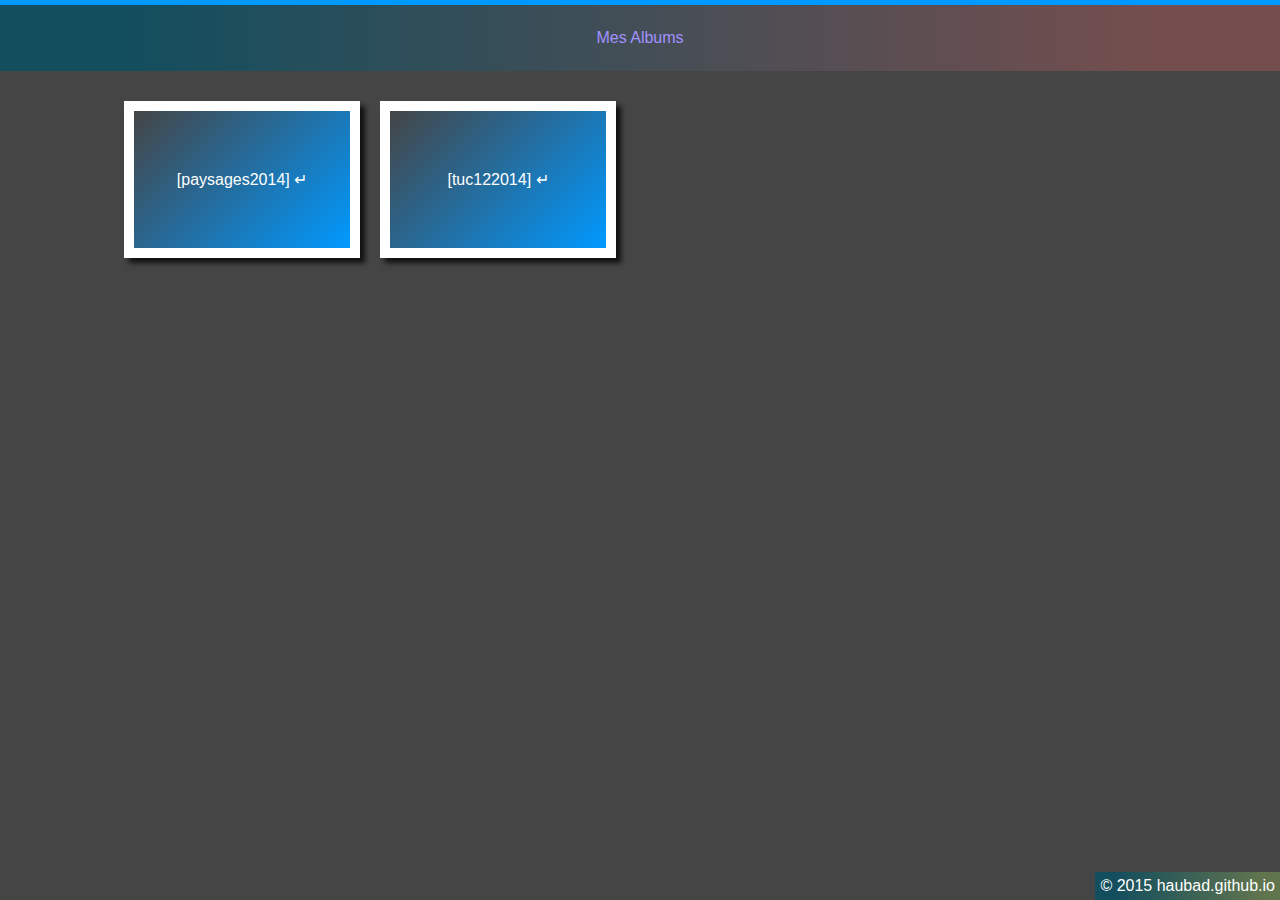
==== albums/index.html @ 5ae58ffc "copyright" ====
<!DOCTYPE html>
<html lang="fr">
<head>
	<meta charset="utf-8">
	<title>Albums</title>
	<link rel="stylesheet" href="style1.css">  	
  	<script src="jQuery.js"></script>
  	<script src="helpers.js"></script>
    <meta name="viewport" content="width=device-width">
</head>
<body onload="onload()">
	<header>
		<div class="close"><a title="Ouvrir l’emplacement dans lequel le dossier que vous affichez est enregistré">&#x2191; Haut</a></div>
		<div id="title-id" class="title">%data%</div>
	</header>
	<section id="main"></section>
    <footer>&copy; 2015 haubad.github.io</footer>
  	<script src="indexBuilder.js"></script>
</body>
</html>
---- albums/style1.css ----
* {
  padding: 0;
  margin: 0;
  font-family: 'Roboto', sans-serif;
  font-size: 16px;

  -webkit-box-sizing: border-box;
     -moz-box-sizing: border-box;
      -ms-box-sizing: border-box;
          box-sizing: border-box;
}

body {
    border-top: 5px solid #0099FF;
    border-bottom: 0px solid #0099FF;
    background-color: rgb(69,69,69);
    cursor: auto;
}

header {
	//background-color: #303030;
    background: linear-gradient(90deg, #134e5e 10%, #744e4e 90%);
	color: #a292ff;//#00aaff;
	padding: 24px;
	font: bold Verdana, sans-serif;
	text-align: center;
}

.clear {
    clear: both;
}

.white-text {
	color: white;
}

.blue-text {
    color: #0099FF;
}

.yellow-text {
    color: yellow;
}

.violet-text {
    color: #a292ff;
}

#main {
    padding-top: 20px;
}

.folder-entry {
	border: 10px solid rgb(255, 255, 255);
	margin: 10px;
	width: 360px;
	height: 240px;
	float: left;
	border-radius: 0px;
	overflow: hidden;
    background: linear-gradient(-45deg, #0099FF, rgb(69,69,69));
    padding-top: 100px;

	-webkit-box-shadow: 5px 5px 5px #111;
          	box-shadow: 5px 5px 5px #111;
}

.folder-entry:hover {
	border: 10px solid #fffc56;
}

.folder-entry a {
	text-decoration: none;
	display: block;
    height: inherit;
	text-align: center;
	color: white;
}

.pic-entry {
    background: no-repeat center center;
    background-size: cover;
    
	border: 1px solid #454545;
    padding: 0px;
	margin: 10px;
	width: 360px;
    height: 240px;
	float: left;
	border-radius: 0px;
	overflow: hidden;
    
	-webkit-box-shadow: 5px 5px 5px #111;
          	box-shadow: 5px 5px 5px #111;
}

.pic-entry:hover {
	border: 1px solid #ff0;
}

.pic-entry.pic-vertical {
    //width: 240px;
    //height: 360px;
}

.grow a {
    display: block;
    height: inherit;
}

/* grow: background-size */
.grow {
    background-size: 100%;
    border: 0px;

	-webkit-transition: background-size 1s ease;
	 -moz-transition: background-size 1s ease;
	   -o-transition: background-size 1s ease;
	  -ms-transition: background-size 1s ease;
	      transition: background-size 1s ease;
}

.grow:hover {
    background-size: 140%;
}

/* sidepan */
.sidepan a img {
	width: 300px;
	margin-left: 0px;
	-webkit-transition: margin 1s ease;
	 -moz-transition: margin 1s ease;
	   -o-transition: margin 1s ease;
	  -ms-transition: margin 1s ease;
	      transition: margin 1s ease;
}
 
.sidepan a img:hover {
	margin-left: -200px;
}

/* vertpan */
.vertpan a img {
	width: 300px;
	margin-top: 0px;
	-webkit-transition: margin 1s ease;
	 -moz-transition: margin 1s ease;
	   -o-transition: margin 1s ease;
	  -ms-transition: margin 1s ease;
	      transition: margin 1s ease;
}
 
.vertpan a img:hover {
	margin-top: 200px;
}

/* tilt */
.tilt {
	-webkit-transition: all 0.5s ease;
	 -moz-transition: all 0.5s ease;
	   -o-transition: all 0.5s ease;
	  -ms-transition: all 0.5s ease;
	      transition: all 0.5s ease;
}
 
.tilt:hover {
	-webkit-transform: rotate(-5deg);
	 -moz-transform: rotate(-5deg);
	   -o-transform: rotate(-5deg);
	  -ms-transform: rotate(-5deg);
	      transform: rotate(-5deg);
}

.tilt a img {
	width: 300px;
}

/* morph */
.morph {
	-webkit-transition: all 0.5s ease;
	 -moz-transition: all 0.5s ease;
	   -o-transition: all 0.5s ease;
	  -ms-transition: all 0.5s ease;
	      transition: all 0.5s ease;
}
 
.morph:active {
	border-radius: 50%;
	-webkit-transform: rotate(360deg);
	 -moz-transform: rotate(360deg);
	   -o-transform: rotate(360deg);
	  -ms-transform: rotate(360deg);
	      transform: rotate(360deg);
}

.morph a img {
	width: 300px;
}

/* b&w */
.bw a img {
	width: 300px;
	-webkit-transition: all 1s ease;
	 -moz-transition: all 1s ease;
	   -o-transition: all 1s ease;
	  -ms-transition: all 1s ease;
	      transition: all 1s ease;
}
 
.bw a img:hover {
	-webkit-filter: grayscale(100%);
}

/* darken */
.brighten a img {
	width: 300px;
	-webkit-filter: brightness(65%);
	-webkit-transition: all 1s ease;
	 -moz-transition: all 1s ease;
	   -o-transition: all 1s ease;
	  -ms-transition: all 1s ease;
	      transition: all 1s ease;
}
 
.brighten a img:hover {
	-webkit-filter: brightness(100%);
}

/* caption */
.caption {
    position: relative;
    bottom: 0px;
    visibility: hidden;
    background-color: rgba(11, 11, 11, 0.6);
    color: #a292ff;
    font-size: 14px;
}

/* full.html */
#placeholder {
    /* This image will be displayed fullscreen */
    background: no-repeat center center;

    /* Ensure the html element always takes up the full height of the browser window */
    min-height: 100%;

    /* The Magic */
    background-size: contain;

    border: 0px 0px 0px 0px solid #0099ff;
}

div.prev {
	background: url(./icons/arrow-left.png) no-repeat center center;
    min-height: 100%;
	width: 32px;
	float: left;
	margin-top: auto;
	margin-bottom: auto;
    position: relative;
    z-index: 100;
}

div.prev:hover {
	background: url(./icons/arrow-left-hover.png) no-repeat center center;
    cursor: pointer;
}

div.next {
	background: url(./icons/arrow-right.png) no-repeat center center;
    min-height: 100%;
	width: 32px;
	float: right;
	margin-top: auto;
	margin-bottom: auto;
    position: relative;
    z-index: 100;
}

div.next:hover {
	background: url(./icons/arrow-right-hover.png) no-repeat center center;
    cursor: pointer;
}

div.full-header {
	background-color: rgba(11, 11, 11, 0.6);
	color: white;
	padding-top: 12px;
    padding-left: 12px;
	font: bold Verdana, sans-serif;
	text-align: center;
    position: fixed;
    top: 4px;
    width: 100%;
    z-index: 1000; /*seuls élements positionnés (fixed, relative or absolute) peux avoir un z-index*/
}

div.close {
	background-color: #0099FF;
	float: left;
	border-radius: 3px;
	padding: 5px;
	position: relative;
	top: -5px;
}

div.close a {
	text-decoration: none;
	color: white;
}

div.fake-img {    
}

/* computer screen */
@media only screen and (min-width: 1024px) {
	#main {
	}

	* {
	  font-size: 16px;
	}
}

/* smartphone */
@media only screen and (max-width: 768px) {
	#main {
	}

	* {
	  font-size: 16px;
	}
    
    .folder-entry {
    }

    .folder-entry a {
    }
    
    .pic-entry {
    }
    
    .pic-vertical {
    }
}

footer {
    clear: both;
    text-align: center;
    background: linear-gradient(90deg, #134e5e 10%, #60744e 90%);
	color: white;//#a292ff;//#00aaff;
	padding: 5px;
	font: bold Verdana, sans-serif;
	text-align: center;
    position: fixed;
    bottom: 0;
    right: 0;
    z-index: -1;
}
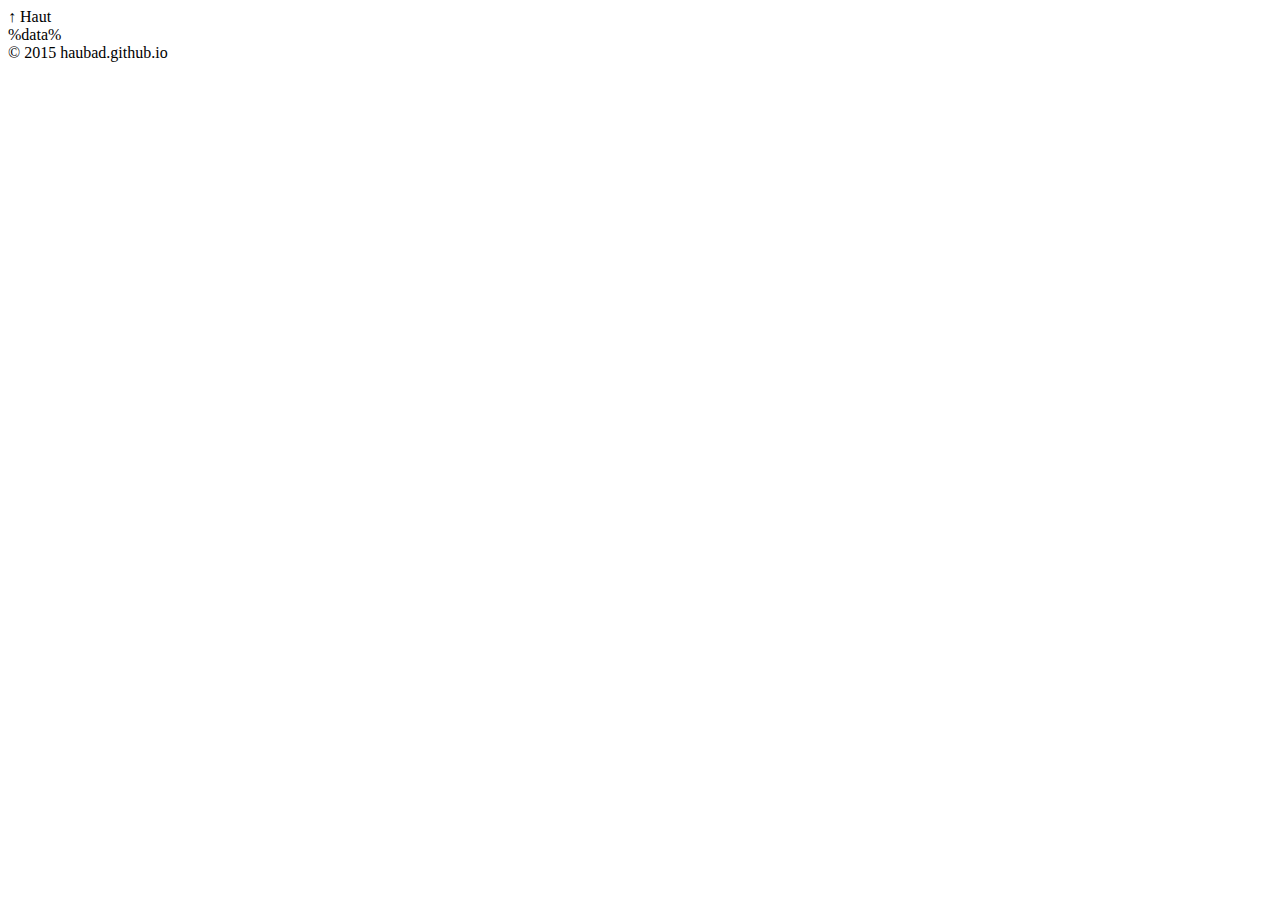
==== commit 8e42a218: "move script tag to the bottom" ====
--- a/albums/index.html
+++ b/albums/index.html
@@ -4,8 +4,6 @@
 	<meta charset="utf-8">
 	<title>Albums</title>
 	<link rel="stylesheet" href="style1.css">  	
-  	<script src="jQuery.js"></script>
-  	<script src="helpers.js"></script>
     <meta name="viewport" content="width=device-width">
 </head>
 <body onload="onload()">
@@ -15,7 +13,8 @@
 	</header>
 	<section id="main"></section>
     <footer>&copy; 2015 haubad.github.io</footer>
+  	<script src="jQuery.js"></script>
+  	<script src="helpers.js"></script>
   	<script src="indexBuilder.js"></script>
 </body>
 </html>
- 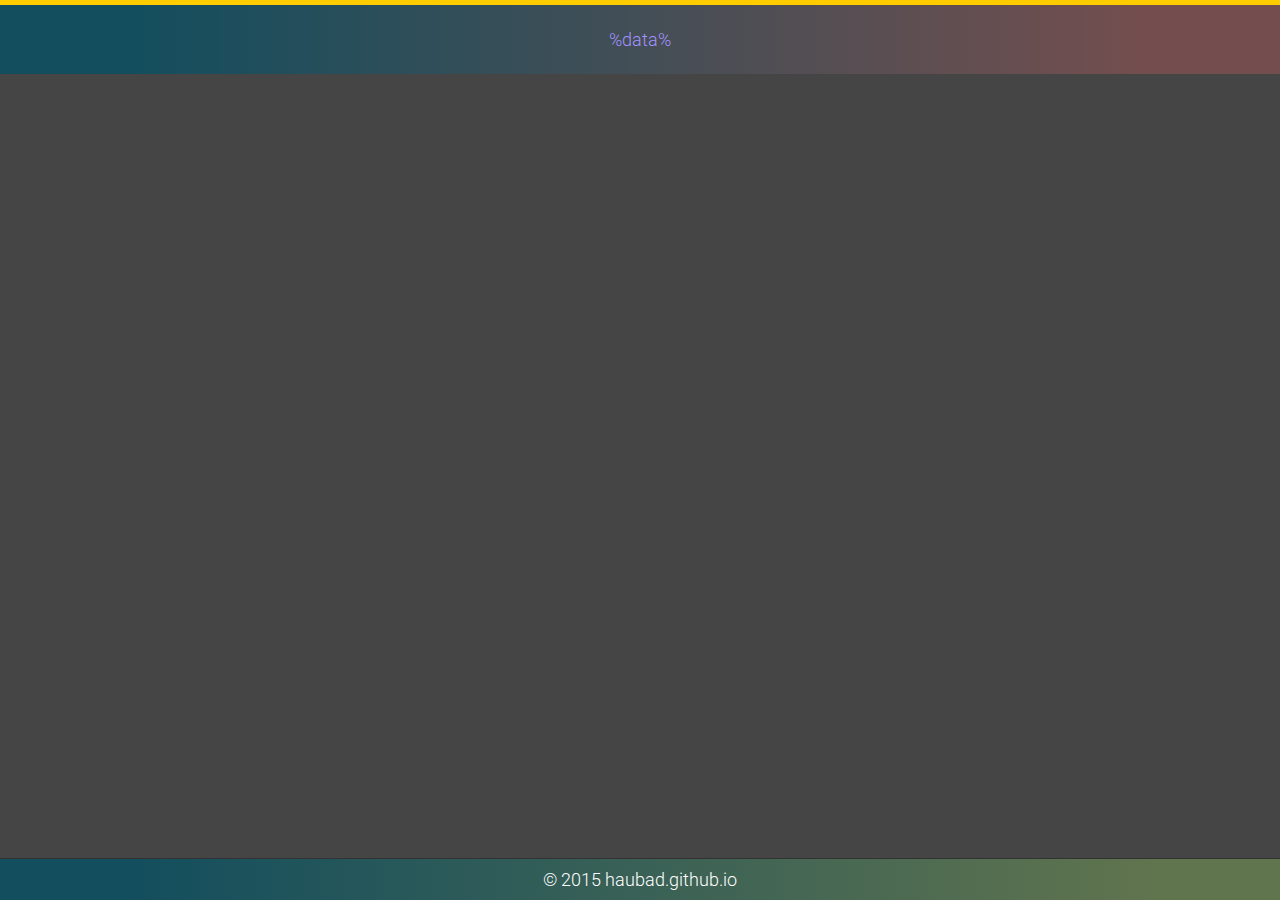
==== commit d22a2ac3: "lato:300" ====
--- a/albums/index.html
+++ b/albums/index.html
@@ -3,7 +3,8 @@
 <head>
 	<meta charset="utf-8">
 	<title>Albums</title>
-	<link rel="stylesheet" href="style1.css">  	
+    <link href='http://fonts.googleapis.com/css?family=Roboto:300' rel='stylesheet' type='text/css'>
+    <link rel="stylesheet" href="style1.css">  	
     <meta name="viewport" content="width=device-width">
 </head>
 <body onload="onload()">
@@ -13,7 +14,7 @@
 	</header>
 	<section id="main"></section>
     <footer>&copy; 2015 haubad.github.io</footer>
-  	<script src="jQuery.js"></script>
+  	<script src="jquery-2.1.3.min.js"></script>
   	<script src="helpers.js"></script>
   	<script src="indexBuilder.js"></script>
 </body>
--- a/albums/style1.css
+++ b/albums/style1.css
@@ -0,0 +1,374 @@
+* {
+  padding: 0;
+  margin: 0;
+  font: 300 18px 'Roboto', sans-serif;
+
+  -webkit-box-sizing: border-box;
+     -moz-box-sizing: border-box;
+      -ms-box-sizing: border-box;
+          box-sizing: border-box;
+}
+
+body {
+    border-top: 5px solid #fc0;
+    border-bottom: 0px solid #fc0;
+    background-color: rgb(69, 69, 69);
+    cursor: auto;
+    min-height: 100%;
+}
+
+header {
+    background: linear-gradient(90deg, #134e5e 10%, #744e4e 90%);
+	color: #a292ff;//#00aaff;
+	padding: 24px;
+	font-weight: normal;
+	text-align: center;
+}
+
+.clear {
+    clear: both;
+}
+
+.white-text {
+	color: white;
+}
+
+.blue-text {
+    color: #0099FF;
+}
+
+.yellow-text {
+    color: yellow;
+}
+
+.violet-text {
+    color: #a292ff;
+}
+
+#main {
+    padding-top: 20px;
+}
+
+.folder-entry {
+	border: 1px solid #454545;
+	margin: 10px;
+	width: 360px;
+	height: 240px;
+	float: left;
+	border-radius: 0px;
+	overflow: hidden;
+    background: linear-gradient(-45deg, #0099FF, rgb(69,69,69));
+    padding-top: 100px;
+
+	-webkit-box-shadow: 5px 5px 5px #111;
+          	box-shadow: 5px 5px 5px #111;
+}
+
+.folder-entry:hover {
+	border: 1px solid #fffc56;
+}
+
+.folder-entry a {
+	text-decoration: none;
+	display: block;
+    height: inherit;
+	text-align: center;
+	color: white;
+}
+
+.pic-entry {
+    background: no-repeat center center;
+    background-size: cover;
+    
+	border: 1px solid #454545;
+    padding: 0px;
+	margin: 10px;
+	width: 360px;
+    height: 240px;
+	float: left;
+	border-radius: 0px;
+	overflow: hidden;
+    
+	-webkit-box-shadow: 5px 5px 5px #111;
+          	box-shadow: 5px 5px 5px #111;
+}
+
+.pic-entry:hover {
+	border: 1px solid #fffc56;
+}
+
+.pic-entry.pic-vertical {
+    //width: 240px;
+    //height: 360px;
+}
+
+.grow a {
+    display: block;
+    height: inherit;
+    outline: 0;
+}
+
+/* grow: background-size */
+.grow {
+    background-size: 100%;
+    border: 0px;
+
+	-webkit-transition: background-size 1s ease;
+	 -moz-transition: background-size 1s ease;
+	   -o-transition: background-size 1s ease;
+	  -ms-transition: background-size 1s ease;
+	      transition: background-size 1s ease;
+}
+
+.grow:hover {
+    background-size: 140%;
+}
+
+/* sidepan */
+.sidepan a img {
+	width: 300px;
+	margin-left: 0px;
+	-webkit-transition: margin 1s ease;
+	 -moz-transition: margin 1s ease;
+	   -o-transition: margin 1s ease;
+	  -ms-transition: margin 1s ease;
+	      transition: margin 1s ease;
+}
+ 
+.sidepan a img:hover {
+	margin-left: -200px;
+}
+
+/* vertpan */
+.vertpan a img {
+	width: 300px;
+	margin-top: 0px;
+	-webkit-transition: margin 1s ease;
+	 -moz-transition: margin 1s ease;
+	   -o-transition: margin 1s ease;
+	  -ms-transition: margin 1s ease;
+	      transition: margin 1s ease;
+}
+ 
+.vertpan a img:hover {
+	margin-top: 200px;
+}
+
+/* tilt */
+.tilt {
+	-webkit-transition: all 0.5s ease;
+	 -moz-transition: all 0.5s ease;
+	   -o-transition: all 0.5s ease;
+	  -ms-transition: all 0.5s ease;
+	      transition: all 0.5s ease;
+}
+ 
+.tilt:hover {
+	-webkit-transform: rotate(-5deg);
+	 -moz-transform: rotate(-5deg);
+	   -o-transform: rotate(-5deg);
+	  -ms-transform: rotate(-5deg);
+	      transform: rotate(-5deg);
+}
+
+.tilt a img {
+	width: 300px;
+}
+
+/* morph */
+.morph {
+	-webkit-transition: all 0.5s ease;
+	 -moz-transition: all 0.5s ease;
+	   -o-transition: all 0.5s ease;
+	  -ms-transition: all 0.5s ease;
+	      transition: all 0.5s ease;
+}
+ 
+.morph:active {
+	border-radius: 50%;
+	-webkit-transform: rotate(360deg);
+	 -moz-transform: rotate(360deg);
+	   -o-transform: rotate(360deg);
+	  -ms-transform: rotate(360deg);
+	      transform: rotate(360deg);
+}
+
+.morph a img {
+	width: 300px;
+}
+
+/* b&w */
+.bw a img {
+	width: 300px;
+	-webkit-transition: all 1s ease;
+	 -moz-transition: all 1s ease;
+	   -o-transition: all 1s ease;
+	  -ms-transition: all 1s ease;
+	      transition: all 1s ease;
+}
+ 
+.bw a img:hover {
+	-webkit-filter: grayscale(100%);
+}
+
+/* darken */
+.brighten a img {
+	width: 300px;
+	-webkit-filter: brightness(65%);
+	-webkit-transition: all 1s ease;
+	 -moz-transition: all 1s ease;
+	   -o-transition: all 1s ease;
+	  -ms-transition: all 1s ease;
+	      transition: all 1s ease;
+}
+ 
+.brighten a img:hover {
+	-webkit-filter: brightness(100%);
+}
+
+/* caption */
+.caption {
+    position: relative;
+    bottom: 0px;
+    visibility: hidden;
+    background-color: rgba(11, 11, 11, 0.6);
+    color: #a292ff;
+    font-size: 14px;
+}
+
+/* compl */
+.compl {
+    position: relative;
+    top: -15px;
+    left: 1px;
+    visibility: hidden;
+    background-color: rgba(11, 11, 11, 0.7);
+    color: #a292ff;
+    font-size: 14px;
+    width: 8px;
+}
+
+/* full.html */
+#placeholder {
+    /* This image will be displayed fullscreen */
+    background: no-repeat center center;
+
+    /* Ensure the html element always takes up the full height of the browser window */
+    min-height: 100%;
+
+    /* The Magic */
+    background-size: contain;
+
+    border: 0px solid #0099ff;
+}
+
+div.prev {
+    min-height: 100%;
+	float: left;
+    position: relative;
+    z-index: 100;
+}
+
+div.prev .prev-button {
+	background: url(./icons/arrow-left.png) no-repeat center center;
+    width: 48px;
+    height: 48px;
+    background-color: #111;
+    border-radius: 3px;
+    
+    position: absolute;
+    left: 0; top: 0; bottom: 0;
+    margin-left: 5px;
+    margin-top: auto;
+    margin-bottom: auto;
+}
+
+div.prev .prev-button:hover {
+	background: url(./icons/arrow-left-hover.png) no-repeat center center;
+    cursor: pointer;
+    background-color: #111;
+}
+
+div.next {
+    min-height: 100%;
+	float: right;
+    position: relative;
+    z-index: 100;
+}
+
+div.next .next-button {
+	background: url(./icons/arrow-right.png) no-repeat center center;
+    width: 48px;
+    height: 48px;
+    background-color: #111;
+    border-radius: 3px;
+
+    position: absolute;
+    right: 0; top: 0; bottom: 0;
+    margin-top: auto;
+    margin-bottom: auto;
+    margin-right: 5px;
+}
+
+div.next .next-button:hover {
+	background: url(./icons/arrow-right-hover.png) no-repeat center center;
+    cursor: pointer;
+    background-color: #111;
+}
+
+div.full-header {
+	background-color: rgba(11, 11, 11, 0.6);
+	color: white;
+	padding-top: 12px;
+    padding-left: 12px;
+	font-weight: normal;
+	text-align: center;
+    position: fixed;
+    top: 4px;
+    width: 100%;
+    z-index: 1000; /*seuls élements positionnés (fixed, relative or absolute) peux avoir un z-index*/
+}
+
+div.close {
+	background-color: #0099FF;
+	float: left;
+	border-radius: 3px;
+	padding: 5px;
+	position: relative;
+	top: -5px;
+}
+
+div.round {
+}
+
+div.close a {
+	text-decoration: none;
+	color: white;
+}
+
+/* computer screen */
+@media only screen and (min-width: 1024px) {
+}
+
+/* smartphone */
+@media only screen and (max-width: 768px) {
+    div.prev, div.next {
+        z-index: -1;
+        visibility: hidden;
+    }
+}
+
+footer {
+    clear: both;
+    width: 100%;
+    text-align: center;
+    background: linear-gradient(90deg, #134e5e 10%, #60744e 90%);
+	color: white;
+    margin-top: 20px;
+	padding: 10px;
+	font: 14px normal 'Roboto', sans-serif;
+    border-top: 1px solid rgb(50, 50, 50);
+	text-align: center;
+    position: fixed;
+    bottom: 0;
+}
